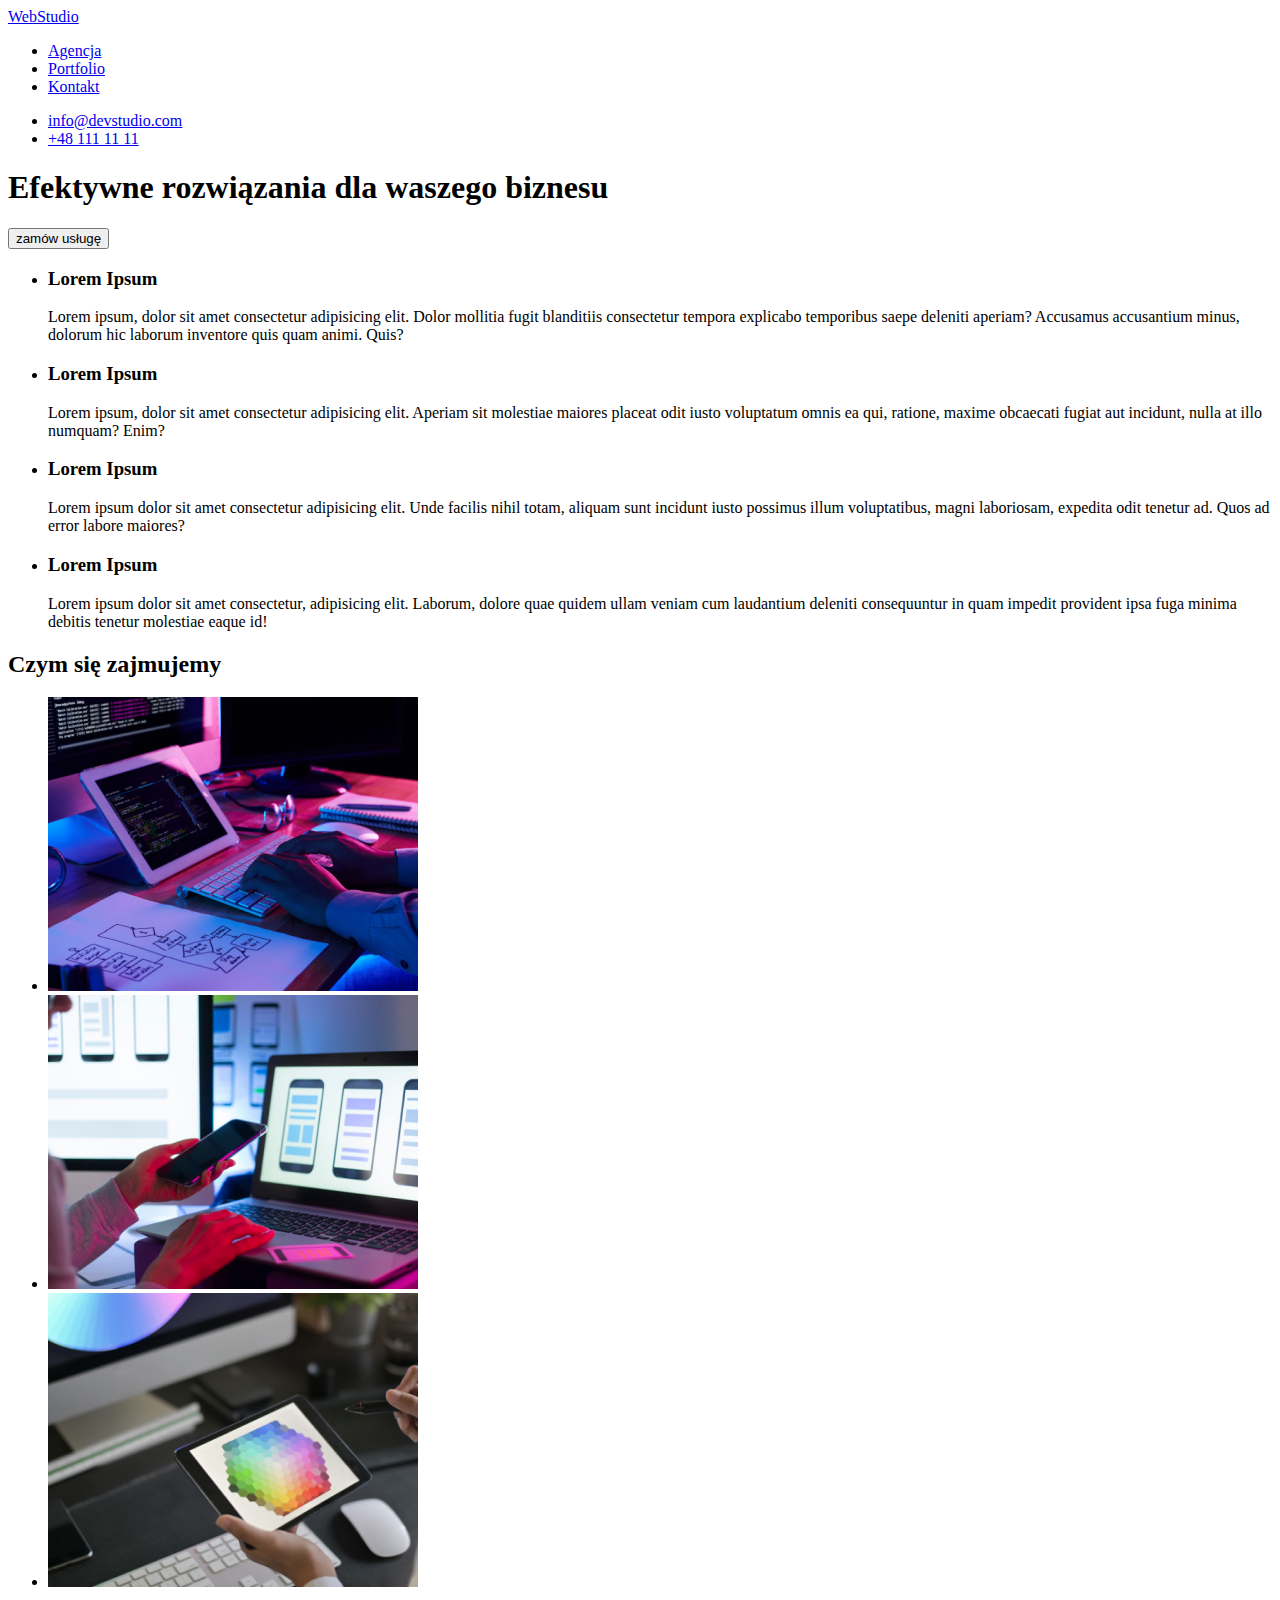
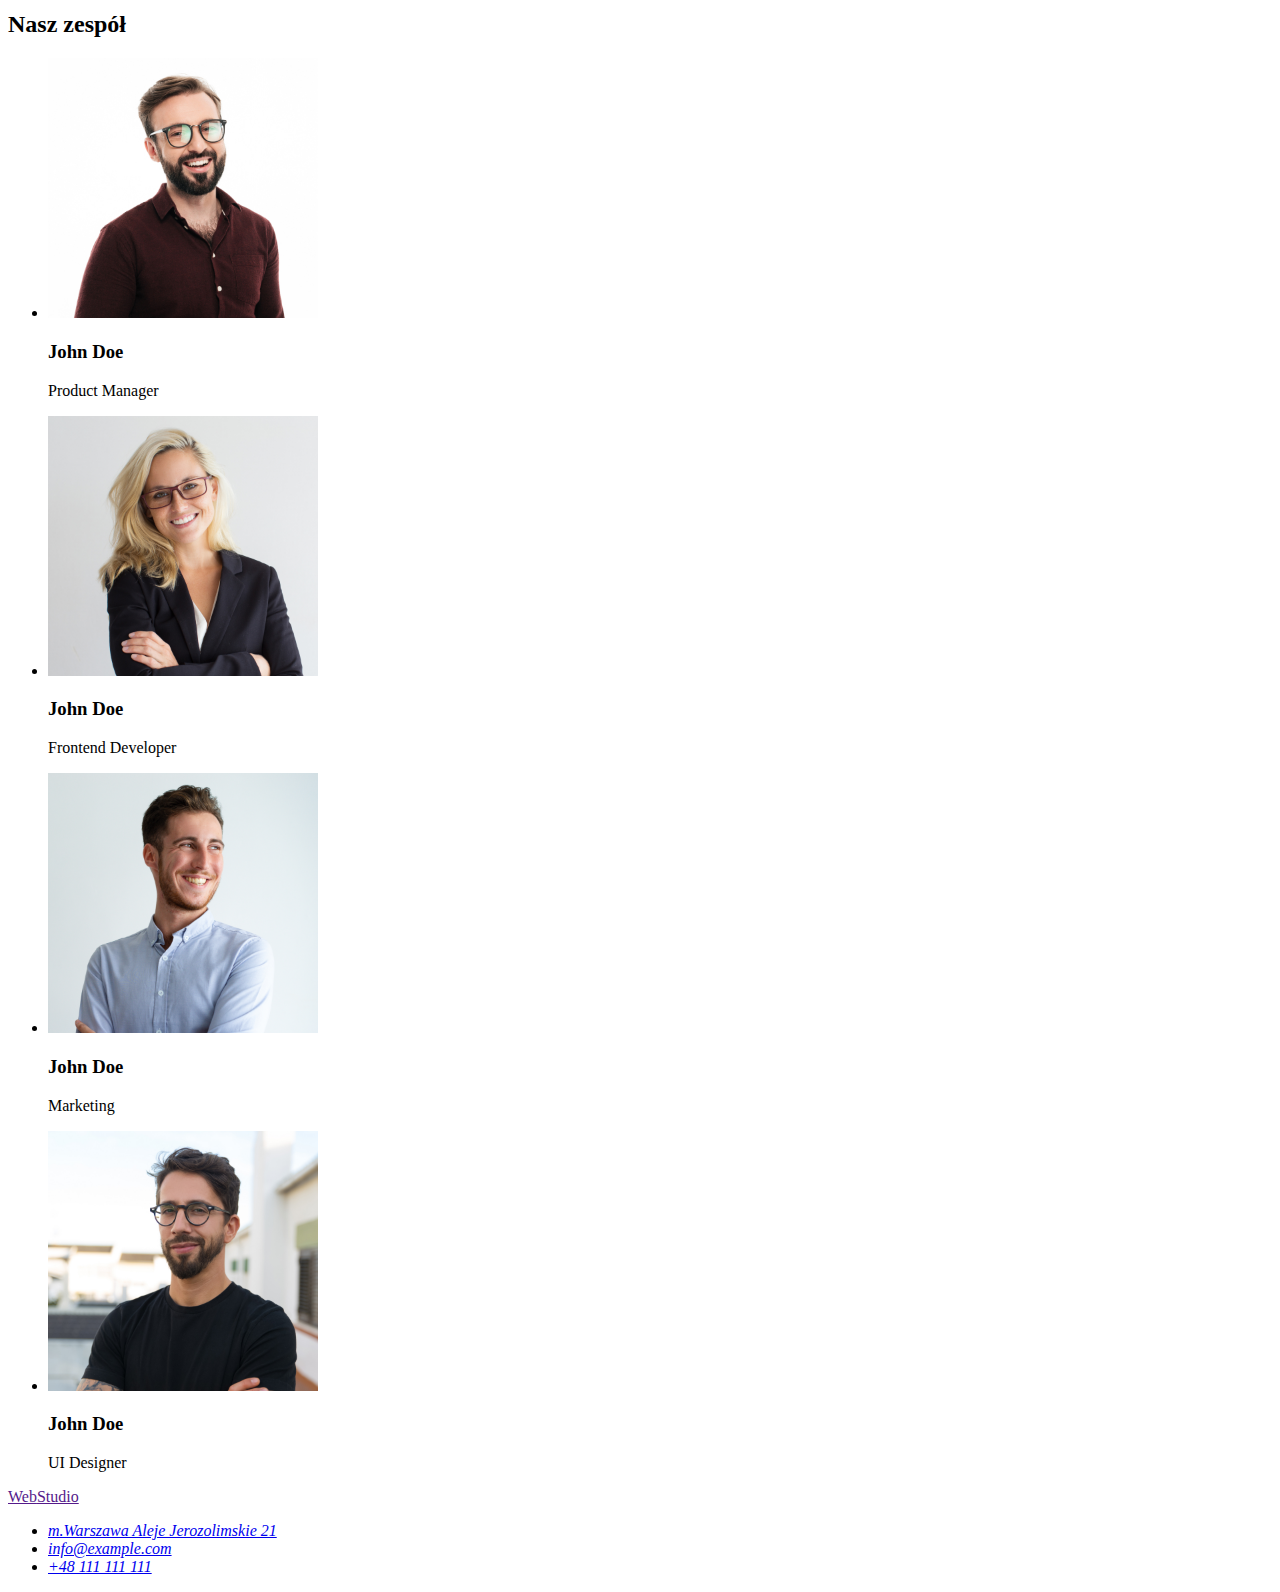
==== index.html @ 08811ccd "init HW2" ====
<!DOCTYPE html>
<html lang="pl">
  <head>
    <meta charset="UTF-8" />
    <meta http-equiv="X-UA Compatible" content="IE=edge" />
    <meta name="viewport" content="width=device-width, initial-scale=1.0" />
    <title>WebStudio</title>
  </head>
  <body>
    <header>
      <nav>
        <a href="#">Web<span>Studio</span></a>
        <ul>
          <li><a href="#">Agencja</a></li>
          <li><a href="#">Portfolio</a></li>
          <li><a href="#">Kontakt</a></li>
        </ul>
      </nav>
      <ul>
        <li><a href="mailto:info@devstudio.com">info@devstudio.com</a></li>
        <li><a href="tel:+481111111">+48 111 11 11</a></li>
      </ul>
    </header>
    <!--1wsza sekcja Efektywne Rozwiazania-->
    <main>
      <section>
        <h1>Efektywne rozwiązania dla waszego biznesu</h1>
        <button type="button">zamów usługę</button>
      </section>
      <!--2ga sekcja Lorem Ipsum-->
      <section>
        <ul>
          <li>
            <h3>Lorem Ipsum</h3>
            <p>
              Lorem ipsum, dolor sit amet consectetur adipisicing elit. Dolor mollitia fugit
              blanditiis consectetur tempora explicabo temporibus saepe deleniti aperiam? Accusamus
              accusantium minus, dolorum hic laborum inventore quis quam animi. Quis?
            </p>
          </li>
          <li>
            <h3>Lorem Ipsum</h3>
            <p>
              Lorem ipsum, dolor sit amet consectetur adipisicing elit. Aperiam sit molestiae
              maiores placeat odit iusto voluptatum omnis ea qui, ratione, maxime obcaecati fugiat
              aut incidunt, nulla at illo numquam? Enim?
            </p>
          </li>
          <li>
            <h3>Lorem Ipsum</h3>
            <p>
              Lorem ipsum dolor sit amet consectetur adipisicing elit. Unde facilis nihil totam,
              aliquam sunt incidunt iusto possimus illum voluptatibus, magni laboriosam, expedita
              odit tenetur ad. Quos ad error labore maiores?
            </p>
          </li>
          <li>
            <h3>Lorem Ipsum</h3>
            <p>
              Lorem ipsum dolor sit amet consectetur, adipisicing elit. Laborum, dolore quae quidem
              ullam veniam cum laudantium deleniti consequuntur in quam impedit provident ipsa fuga
              minima debitis tenetur molestiae eaque id!
            </p>
          </li>
        </ul>
      </section>
      <!--3cia sekcja obszar działalności-->
      <section>
        <h2>Czym się zajmujemy</h2>
        <ul>
          <li>
            <img src="images/picture_1.jpg" alt="MC book" width="370" height="294" />
          </li>
          <li>
            <img src="images/picture_2.jpg" alt="Phone" width="370" height="294" />
          </li>
          <li>
            <img src="images/picture_3.jpg" alt="Tablet" width="370" height="294" />
          </li>
        </ul>
      </section>
      <!--Zespół Webstudio-->
      <section>
        <h2>Nasz zespół</h2>
        <ul>
          <li>
            <img src="images/person_1.jpg" alt="John Doe photo" width="270" height="260" />
            <h3>John Doe</h3>
            <p>Product Manager</p>
          </li>
          <li>
            <img src="images/person_2.jpg" alt="John Doe photo" width="270" height="260" />
            <h3>John Doe</h3>
            <p>Frontend Developer</p>
          </li>
          <li>
            <img src="images/person_3.jpg" alt="John Doe photo" width="270" height="260" />
            <h3>John Doe</h3>
            <p>Marketing</p>
          </li>
          <li>
            <img src="images/person_4.jpg" alt="John Doe photo" width="270" height="260" />
            <h3>John Doe</h3>
            <p>UI Designer</p>
          </li>
        </ul>
      </section>
    </main>
    <footer>
      <a href="">Web<span>Studio</span></a>
      <address>
        <ul>
          <li>
            <a href="https://goo.gl/maps/2VKvPBV3S5n7YkFF6" target="_blank"
              >m.Warszawa Aleje Jerozolimskie 21</a
            >
          </li>
          <li><a href="mailto:info@example.com">info@example.com</a></li>
          <li><a href="tel:+48111111111">+48 111 111 111</a></li>
        </ul>
      </address>
    </footer>
  </body>
</html>
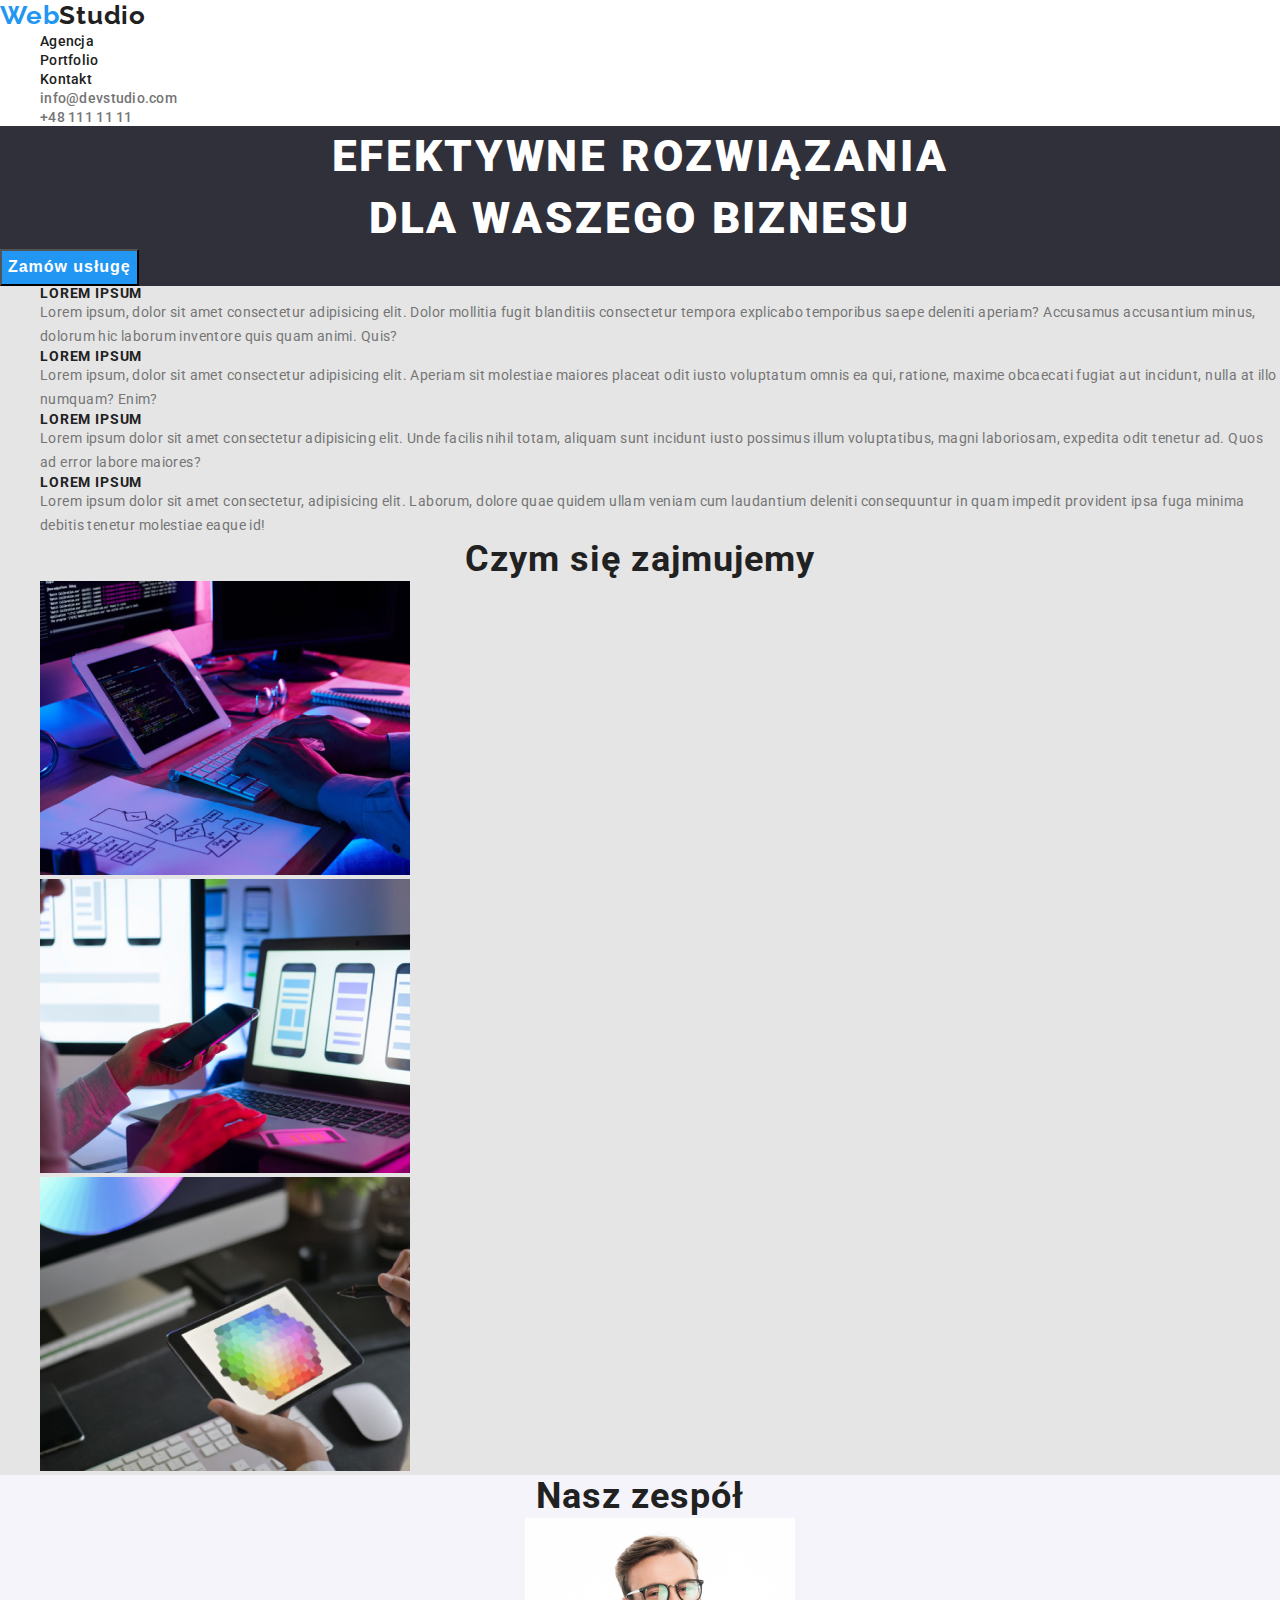
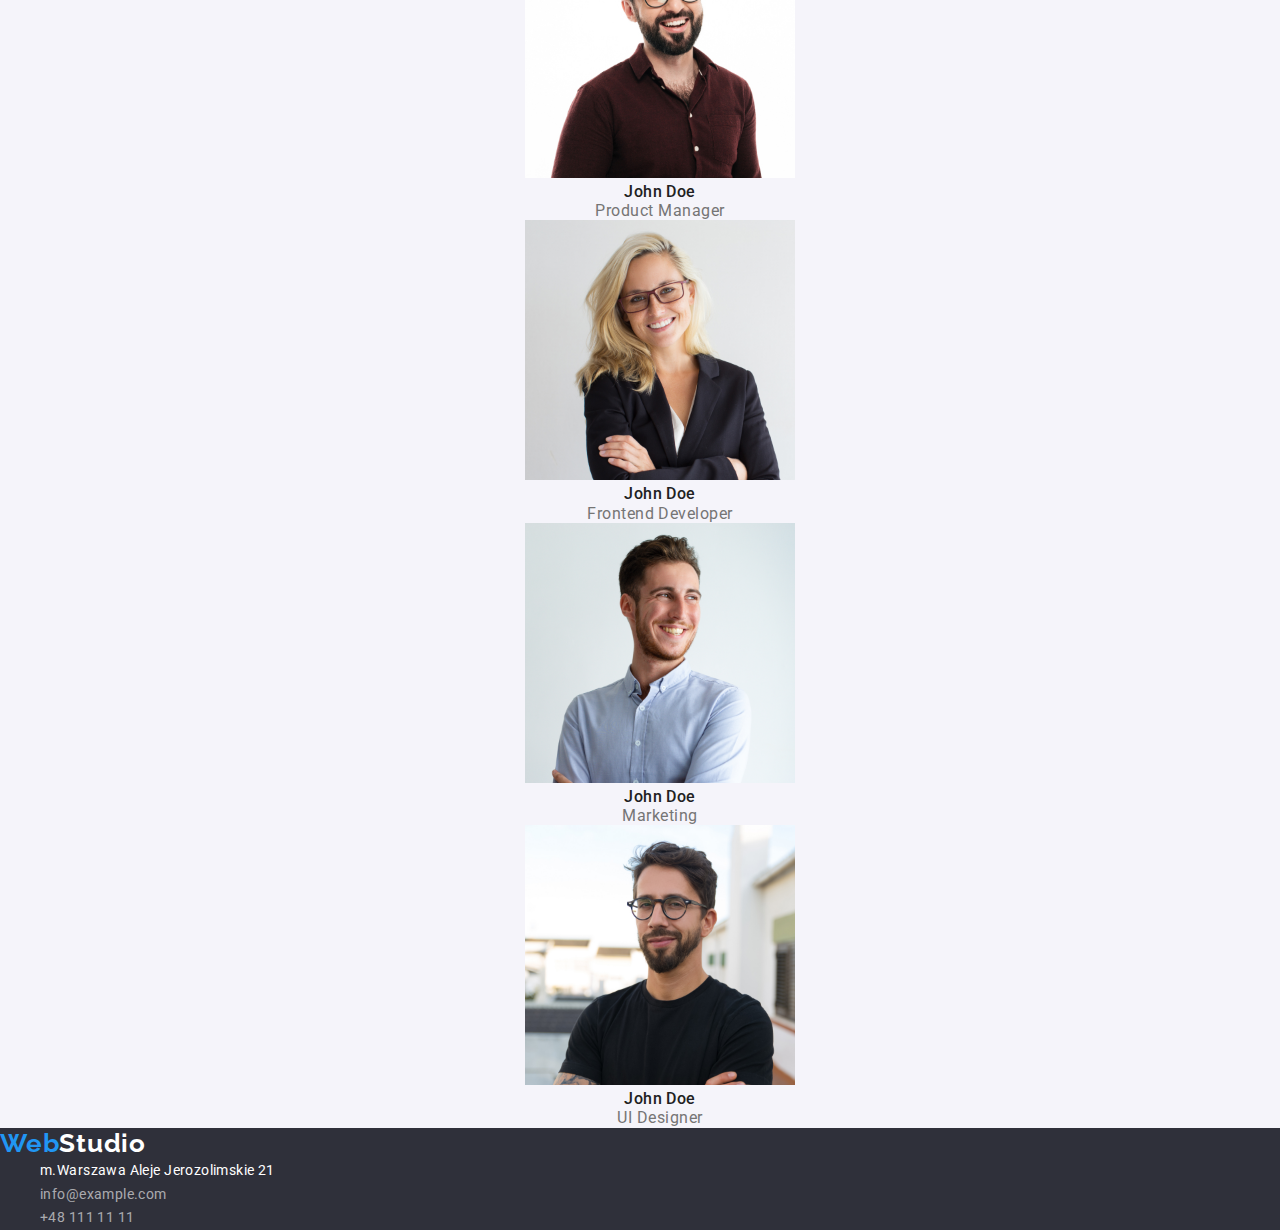
==== commit 300b82a5: "css index.html commit" ====
--- a/index.html
+++ b/index.html
@@ -5,58 +5,68 @@
     <meta http-equiv="X-UA Compatible" content="IE=edge" />
     <meta name="viewport" content="width=device-width, initial-scale=1.0" />
     <title>WebStudio</title>
+    <link rel="preconnect" href="https://fonts.googleapis.com" />
+    <link rel="preconnect" href="https://fonts.gstatic.com" crossorigin />
+    <link
+      href="https://fonts.googleapis.com/css2?family=Raleway:wght@700&family=Roboto:wght@400;500;700;900&display=swap"
+      rel="stylesheet"
+    />
+    <link rel="stylesheet" href="css/styles.css" />
   </head>
   <body>
     <header>
       <nav>
-        <a href="#">Web<span>Studio</span></a>
+        <a class="logo" href="/index.html">Web<span class="text">Studio</span></a>
         <ul>
-          <li><a href="#">Agencja</a></li>
-          <li><a href="#">Portfolio</a></li>
-          <li><a href="#">Kontakt</a></li>
+          <li><a class="link-nav" href="./index.html">Agencja</a></li>
+          <li><a class="link-nav" href="./portfolio.html">Portfolio</a></li>
+          <li><a class="link-nav" href="#">Kontakt</a></li>
         </ul>
       </nav>
       <ul>
-        <li><a href="mailto:info@devstudio.com">info@devstudio.com</a></li>
-        <li><a href="tel:+481111111">+48 111 11 11</a></li>
+        <li><a class="link-data" href="mailto:info@devstudio.com">info@devstudio.com</a></li>
+        <li><a class="link-data" href="tel:+481111111">+48 111 11 11</a></li>
       </ul>
     </header>
     <!--1wsza sekcja Efektywne Rozwiazania-->
     <main>
-      <section>
-        <h1>Efektywne rozwiązania dla waszego biznesu</h1>
-        <button type="button">zamów usługę</button>
+      <section class="section-1">
+        <h1>
+          Efektywne rozwiązania<br />
+          dla waszego biznesu
+        </h1>
+        <button class="button-1st" type="button">zamów usługę</button>
       </section>
       <!--2ga sekcja Lorem Ipsum-->
-      <section>
+      <section class="section-2">
         <ul>
           <li>
-            <h3>Lorem Ipsum</h3>
-            <p>
+            <h3 class="lorem">Lorem Ipsum</h3>
+            <p class="lorem-text">
               Lorem ipsum, dolor sit amet consectetur adipisicing elit. Dolor mollitia fugit
               blanditiis consectetur tempora explicabo temporibus saepe deleniti aperiam? Accusamus
               accusantium minus, dolorum hic laborum inventore quis quam animi. Quis?
             </p>
           </li>
           <li>
-            <h3>Lorem Ipsum</h3>
-            <p>
+            <h3 class="lorem">Lorem Ipsum</h3>
+            <p class="lorem-text">
               Lorem ipsum, dolor sit amet consectetur adipisicing elit. Aperiam sit molestiae
               maiores placeat odit iusto voluptatum omnis ea qui, ratione, maxime obcaecati fugiat
               aut incidunt, nulla at illo numquam? Enim?
             </p>
           </li>
           <li>
-            <h3>Lorem Ipsum</h3>
-            <p>
+            <h3 class="lorem">Lorem Ipsum</h3>
+            <p class="lorem-text">
               Lorem ipsum dolor sit amet consectetur adipisicing elit. Unde facilis nihil totam,
               aliquam sunt incidunt iusto possimus illum voluptatibus, magni laboriosam, expedita
               odit tenetur ad. Quos ad error labore maiores?
             </p>
           </li>
           <li>
-            <h3>Lorem Ipsum</h3>
-            <p>
+            <h3 class="lorem">Lorem Ipsum</h3>
+            <p class="lorem-text">
               Lorem ipsum dolor sit amet consectetur, adipisicing elit. Laborum, dolore quae quidem
               ullam veniam cum laudantium deleniti consequuntur in quam impedit provident ipsa fuga
               minima debitis tenetur molestiae eaque id!
@@ -65,7 +75,7 @@
         </ul>
       </section>
       <!--3cia sekcja obszar działalności-->
-      <section>
+      <section class="section-3">
         <h2>Czym się zajmujemy</h2>
         <ul>
           <li>
@@ -80,43 +90,59 @@
         </ul>
       </section>
       <!--Zespół Webstudio-->
-      <section>
+      <section class="section-4">
         <h2>Nasz zespół</h2>
         <ul>
           <li>
-            <img src="images/person_1.jpg" alt="John Doe photo" width="270" height="260" />
-            <h3>John Doe</h3>
-            <p>Product Manager</p>
+            <figure>
+              <img src="images/person_1.jpg" alt="John Doe photo" width="270" height="260" />
+              <figcaption>
+                <h3 class="name">John Doe</h3>
+                <p class="role">Product Manager</p>
+              </figcaption>
+            </figure>
           </li>
           <li>
-            <img src="images/person_2.jpg" alt="John Doe photo" width="270" height="260" />
-            <h3>John Doe</h3>
-            <p>Frontend Developer</p>
+            <figure>
+              <img src="images/person_2.jpg" alt="John Doe photo" width="270" height="260" />
+              <figcaption>
+                <h3 class="name">John Doe</h3>
+                <p class="role">Frontend Developer</p>
+              </figcaption>
+            </figure>
           </li>
           <li>
-            <img src="images/person_3.jpg" alt="John Doe photo" width="270" height="260" />
-            <h3>John Doe</h3>
-            <p>Marketing</p>
+            <figure>
+              <img src="images/person_3.jpg" alt="John Doe photo" width="270" height="260" />
+              <figcaption>
+                <h3 class="name">John Doe</h3>
+                <p class="role">Marketing</p>
+              </figcaption>
+            </figure>
           </li>
           <li>
-            <img src="images/person_4.jpg" alt="John Doe photo" width="270" height="260" />
-            <h3>John Doe</h3>
-            <p>UI Designer</p>
+            <figure>
+              <img src="images/person_4.jpg" alt="John Doe photo" width="270" height="260" />
+              <figcaption>
+                <h3 class="name">John Doe</h3>
+                <p class="role">UI Designer</p>
+              </figcaption>
+            </figure>
           </li>
         </ul>
       </section>
     </main>
     <footer>
-      <a href="">Web<span>Studio</span></a>
+      <a class="logo" href="./index.html">Web<span class="text2nd">Studio</span></a>
       <address>
         <ul>
           <li>
-            <a href="https://goo.gl/maps/2VKvPBV3S5n7YkFF6" target="_blank"
+            <a class="link-maps" href="https://goo.gl/maps/4yjW4w5AXTQKJYEA8" target="_blank"
               >m.Warszawa Aleje Jerozolimskie 21</a
             >
           </li>
-          <li><a href="mailto:info@example.com">info@example.com</a></li>
-          <li><a href="tel:+48111111111">+48 111 111 111</a></li>
+          <li><a class="link-end" href="mailto:info@example.com">info@example.com</a></li>
+          <li><a class="link-end" href="tel:+481111111">+48 111 11 11</a></li>
         </ul>
       </address>
     </footer>
--- a/css/styles.css
+++ b/css/styles.css
@@ -0,0 +1,178 @@
+:root {
+  --brand-color: #212121;
+  --theme-color: #2196f3;
+  --pharagraph-color: #757575;
+  --light-color: #ffffff;
+  --background-color: #f5f4fa;
+  --font-primary: 'Roboto', sans-serif;
+  --font-second: 'Raleway', sans-serif;
+}
+* {
+  margin: 0;
+}
+header {
+  background-color: var(--light-color);
+}
+ul {
+  list-style: none;
+}
+a {
+  text-decoration: none;
+}
+button {
+  cursor: pointer;
+}
+body {
+  font-family: var(--font-primary);
+  color: var(--brand-color);
+  }
+h1 {
+  font-weight: 900;
+  font-size: 44px;
+  line-height: 1.4;
+  text-align: center;
+  letter-spacing: 0.06em;
+  text-transform: uppercase;
+  color: var(--light-color);
+}
+h2 {
+  font-weight: 700;
+  font-size: 36px;
+  line-height: 1.2;
+  text-align: center;
+  letter-spacing: 0.03em;
+  color: var(--brand-color);
+}
+h3 {
+  font-weight: 700;
+  font-size: 18px;
+  color: var(--brand-color);
+  line-height: 2;
+  letter-spacing: 0.06em;
+}
+p {
+  line-height: 1.9;
+  letter-spacing: 0.03em;
+  color: var(--pharagraph-color);
+}
+figure {
+  text-align: center;
+  align-items: left;
+}
+.logo,
+.text .text2nd {
+  font-weight: 700;
+  font-family: var(--font-second);
+  font-size: 26px;
+  line-height: 1.2;
+  letter-spacing: 0.03em;
+}
+.logo {
+  color: var(--theme-color);
+}
+.text {
+  color: var(--brand-color);
+}
+.text2nd {
+  color: var(--light-color);
+}
+.link-nav,
+.link-data {
+  font-family: var(--font-primary);
+  font-weight: 500;
+  font-size: 14px;
+  line-height: 1.1;
+  letter-spacing: 0.02em;
+}
+.link-nav {
+  color: var(--brand-color);
+}
+.link-data {
+  color: var(--pharagraph-color);
+}
+.link-nav:hover,
+.link-nav:focus,
+.link-data:hover,
+.link-data:focus {
+  color: var(--theme-color);
+}
+.section-1 {
+  background-color: #2f303a;
+}
+.section-2,
+.section-3 {
+  background-color: #e5e5e5;
+}
+.section-4 {
+  background-color: #f5f4fa;
+}
+.button-1st {
+  background-color: var(--theme-color);
+  color: var(--light-color);
+  font-weight: 700;
+  font-size: 16px;
+  line-height: 1.9;
+  align-items: center;
+  text-align: center;
+  letter-spacing: 0.06em;
+}
+.button-1st::first-letter {
+  text-transform: uppercase;
+}
+.button-main {
+  background-color: var(--background-color);
+  border: none;
+  color: var(--brand-color);
+  font-weight: 500;
+  font-size: 16px;
+  line-height: 1.6;
+  text-align: center;
+}
+.button-main:hover,
+.button-main:focus {
+  color: var(--light-color);
+  background-color: var(--theme-color);
+}
+.lorem {
+  text-transform: uppercase;
+  font-size: 14px;
+  line-height: 1.1;
+}
+.lorem-text {
+  font-size: 14px;
+  line-height: 1.7;
+}
+.name {
+  font-weight: 500;
+  font-size: 16px;
+  line-height: 1.2;
+  letter-spacing: 0.03em;
+  text-align: center;
+}
+.role {
+  line-height: 1.2;
+  text-align: center;
+}
+footer {
+  background-color: #2f303a;
+}
+.link-maps,
+.link-end {
+  font-family: var(--font-primary);
+  font-size: 14px;
+  line-height: 1.7;
+  letter-spacing: 0.03em;
+  font-style: normal;
+}
+.link-maps {
+  color: var(--light-color);
+}
+.link-end {
+  color: rgba(255, 255, 255, 0.6);
+}
+.link-maps:hover,
+.link-maps:focus,
+.link-end:hover,
+.link-end:focus {
+  color: var (--theme-color);
+}
